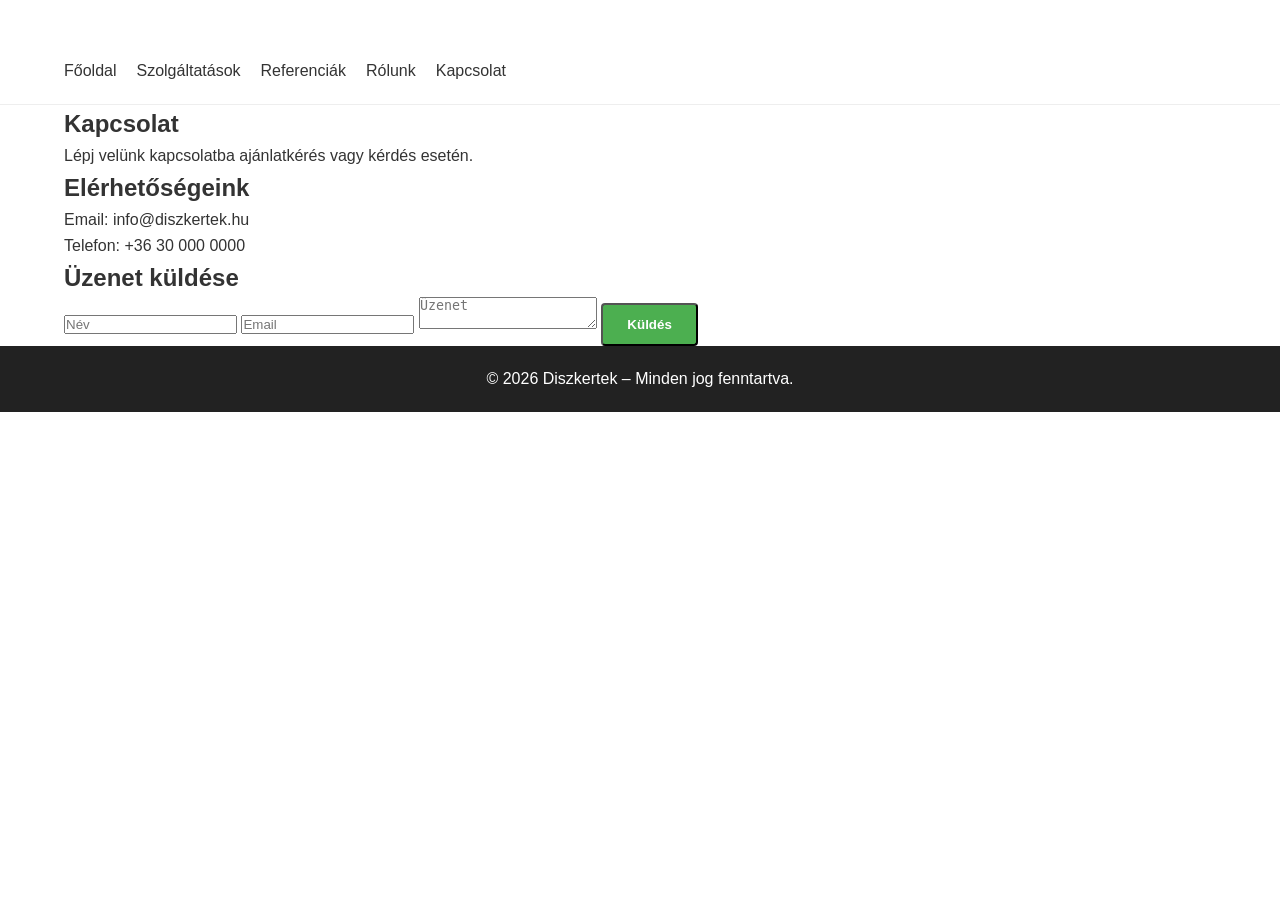
==== kapcsolat.html @ 9d151822 "photos" ====
<!DOCTYPE html>
<html lang="hu">
<head>
    <meta charset="UTF-8">
    <meta name="viewport" content="width=device-width, initial-scale=1.0">
    <title>Kapcsolat – Diszkertek</title>
    <link rel="stylesheet" href="assets/css/style.css">
</head>

<body>

<header class="header">
    <div class="container">
        <div class="logo">
            <img src="assets/img/logo.img" alt="">
        </div>
        <nav class="nav">
            <ul>
                <li><a href="index.html">Főoldal</a></li>
                <li><a href="szolgaltatasok.html">Szolgáltatások</a></li>
                <li><a href="referenciak.html">Referenciák</a></li>
                <li><a href="rolunk.html">Rólunk</a></li>
                <li><a href="kapcsolat.html" class="active">Kapcsolat</a></li>
            </ul>
        </nav>
    </div>
</header>

<section class="page-header">
    <div class="container">
        <h1>Kapcsolat</h1>
        <p>Lépj velünk kapcsolatba ajánlatkérés vagy kérdés esetén.</p>
    </div>
</section>

<section class="contact">
    <div class="container">

        <h2>Elérhetőségeink</h2>
        <p>Email: info@diszkertek.hu</p>
        <p>Telefon: +36 30 000 0000</p>

        <h2>Üzenet küldése</h2>
        <form>
            <input type="text" placeholder="Név">
            <input type="email" placeholder="Email">
            <textarea placeholder="Üzenet"></textarea>
            <button class="btn">Küldés</button>
        </form>

    </div>
</section>

<footer class="footer">
    <div class="container">
        <p>© 2026 Diszkertek – Minden jog fenntartva.</p>
    </div>
</footer>

</body>
</html>
---- assets/css/style.css ----
/* Alap beállítások */
* {
    margin: 0;
    padding: 0;
    box-sizing: border-box;
}

body {
    font-family: Arial, sans-serif;
    color: #333;
    line-height: 1.6;
}

.container {
    width: 90%;
    max-width: 1200px;
    margin: auto;
}

/* HEADER */
.header {
    background: white;
    padding: 20px 0;
    border-bottom: 1px solid #eee;
}

.header .logo {
    font-size: 24px;
    font-weight: bold;
}

.nav ul {
    display: flex;
    gap: 20px;
    list-style: none;
}

.nav a {
    text-decoration: none;
    color: #333;
    font-weight: 500;
}

/* HERO */
.hero {
    height: 80vh;
    background: url("../img/hero.webp") center/cover no-repeat;
    display: flex;
    align-items: center;
    justify-content: center;
    text-align: center;
    color: white;
}

.hero h1 {
    font-size: 48px;
    margin-bottom: 10px;
}

.hero p {
    font-size: 20px;
    margin-bottom: 20px;
}

.btn {
    display: inline-block;
    background: #4CAF50;
    color: white;
    padding: 12px 24px;
    border-radius: 4px;
    text-decoration: none;
    font-weight: bold;
}

/* SZOLGÁLTATÁSOK */
.services {
    padding: 60px 0;
}

.services h2 {
    text-align: center;
    margin-bottom: 40px;
}

.service-grid {
    display: grid;
    grid-template-columns: repeat(3, 1fr);
    gap: 30px;
}

/* REFERENCIÁK */
.references {
    padding: 60px 0;
    background: #f7f7f7;
}

.ref-grid {
    display: grid;
    grid-template-columns: repeat(3, 1fr);
    gap: 20px;
    margin-bottom: 20px;
}

.ref-item {
    height: 200px;
    background: #ddd;
}

/* CTA */
.cta {
    padding: 60px 0;
    text-align: center;
    background: #4CAF50;
    color: white;
}

.cta h2 {
    margin-bottom: 20px;
}

/* FOOTER */
.footer {
    padding: 20px 0;
    text-align: center;
    background: #222;
    color: white;
}
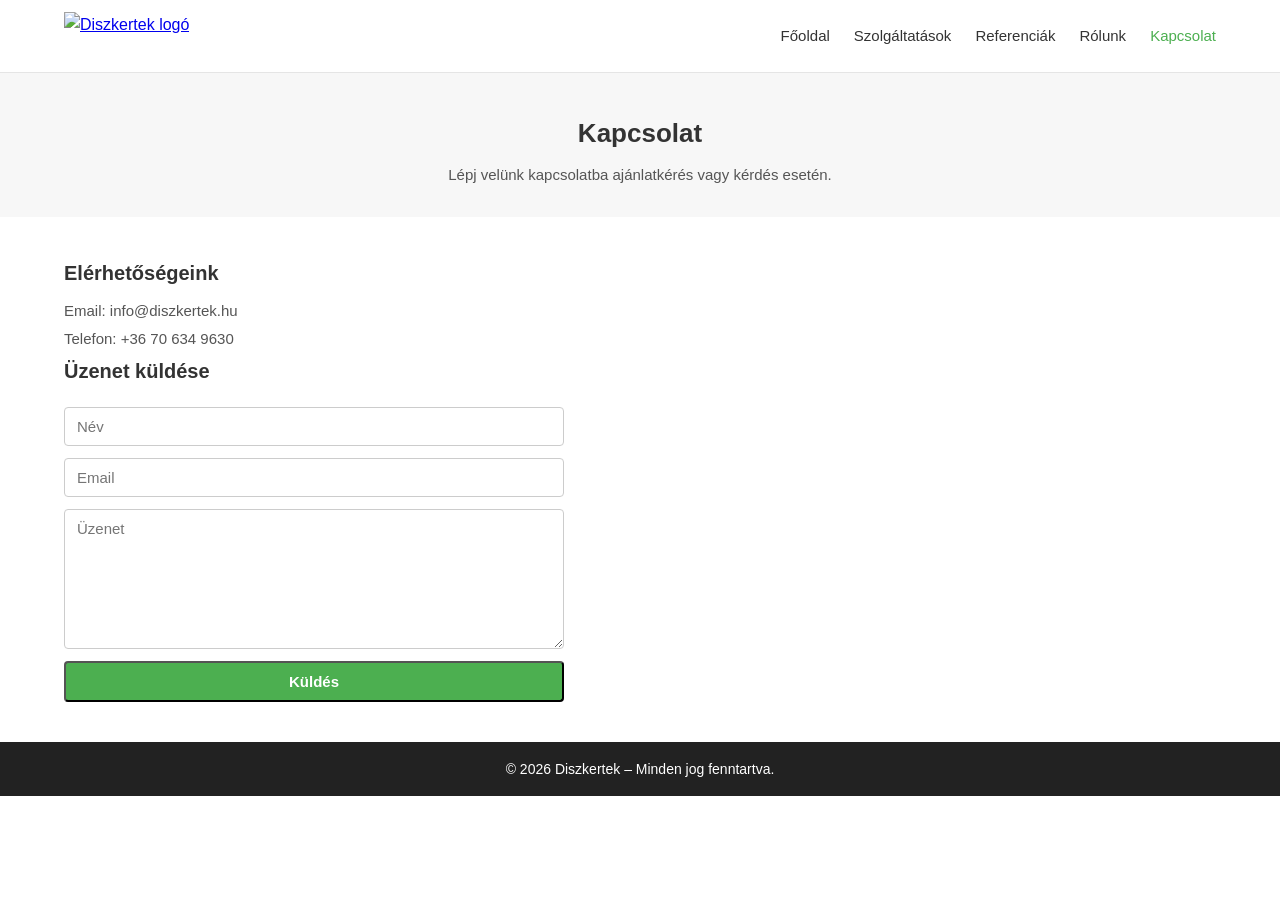
==== commit f84f3b31: "photos added" ====
--- a/kapcsolat.html
+++ b/kapcsolat.html
@@ -4,16 +4,16 @@
     <meta charset="UTF-8">
     <meta name="viewport" content="width=device-width, initial-scale=1.0">
     <title>Kapcsolat – Diszkertek</title>
+    <link rel="icon" type="image/x-icon" href="assets/img/favicon.ico">
     <link rel="stylesheet" href="assets/css/style.css">
 </head>
-
 <body>
 
 <header class="header">
-    <div class="container">
-        <div class="logo">
-            <img src="assets/img/logo.img" alt="">
-        </div>
+    <div class="container header-inner">
+        <a href="index.html" class="logo">
+            <img src="assets/img/logo.webp" alt="Diszkertek logó">
+        </a>
         <nav class="nav">
             <ul>
                 <li><a href="index.html">Főoldal</a></li>
@@ -23,6 +23,9 @@
                 <li><a href="kapcsolat.html" class="active">Kapcsolat</a></li>
             </ul>
         </nav>
+        <button class="nav-toggle" aria-label="Menü">
+            <span></span><span></span><span></span>
+        </button>
     </div>
 </header>
 
@@ -35,19 +38,17 @@
 
 <section class="contact">
     <div class="container">
-
         <h2>Elérhetőségeink</h2>
         <p>Email: info@diszkertek.hu</p>
-        <p>Telefon: +36 30 000 0000</p>
+        <p>Telefon: +36 70 634 9630</p>
 
         <h2>Üzenet küldése</h2>
         <form>
             <input type="text" placeholder="Név">
             <input type="email" placeholder="Email">
             <textarea placeholder="Üzenet"></textarea>
-            <button class="btn">Küldés</button>
+            <button type="submit" class="btn">Küldés</button>
         </form>
-
     </div>
 </section>
 
@@ -57,5 +58,11 @@
     </div>
 </footer>
 
+<script>
+const navToggle=document.querySelector('.nav-toggle');
+const nav=document.querySelector('.nav');
+navToggle.addEventListener('click',()=>{nav.classList.toggle('open');navToggle.classList.toggle('open');});
+</script>
+
 </body>
 </html>
--- a/assets/css/style.css
+++ b/assets/css/style.css
@@ -1,127 +1,514 @@
-/* Alap beállítások */
 * {
     margin: 0;
     padding: 0;
     box-sizing: border-box;
 }
 
+html, body {
+    height: 100%;
+}
+
 body {
-    font-family: Arial, sans-serif;
+    font-family: 'Roboto', Arial, sans-serif;
     color: #333;
     line-height: 1.6;
+    background: #fff;
+}
+
+img {
+    max-width: 100%;
+    display: block;
 }
 
 .container {
     width: 90%;
     max-width: 1200px;
-    margin: auto;
-}
-
-/* HEADER */
+    margin: 0 auto;
+}
+
+/* HEADER – mobile first */
+
 .header {
-    background: white;
-    padding: 20px 0;
-    border-bottom: 1px solid #eee;
-}
-
-.header .logo {
-    font-size: 24px;
-    font-weight: bold;
+    background: #ffffff;
+    border-bottom: 1px solid #e5e5e5;
+    position: sticky;
+    top: 0;
+    z-index: 100;
+}
+
+.header-inner {
+    display: flex;
+    align-items: center;
+    justify-content: space-between;
+    padding: 10px 0;
+}
+
+.logo img {
+    height: 48px;
+}
+
+.nav {
+    position: absolute;
+    top: 100%;
+    right: 0;
+    width: 100%;
+    background: #ffffff;
+    max-height: 0;
+    overflow: hidden;
+    border-bottom: 1px solid transparent;
+    transition: max-height 0.3s ease, border-bottom 0.3s ease;
+}
+
+.nav.open {
+    max-height: 260px;
+    border-bottom: 1px solid #e5e5e5;
 }
 
 .nav ul {
+    list-style: none;
     display: flex;
-    gap: 20px;
-    list-style: none;
+    flex-direction: column;
+    gap: 10px;
+    padding: 10px 20px 14px;
 }
 
 .nav a {
     text-decoration: none;
     color: #333;
     font-weight: 500;
-}
-
-/* HERO */
+    font-size: 15px;
+}
+
+.nav a.active {
+    color: #4CAF50;
+}
+
+.nav-toggle {
+    display: flex;
+    flex-direction: column;
+    gap: 4px;
+    background: none;
+    border: none;
+    cursor: pointer;
+}
+
+.nav-toggle span {
+    width: 22px;
+    height: 2px;
+    background: #333;
+    display: block;
+}
+
+/* HERO – mobile first */
+
 .hero {
-    height: 80vh;
-    background: url("../img/hero.webp") center/cover no-repeat;
+    position: relative;
+    height: 60vh;
+    background-size: cover;
+    background-position: center;
+    background-repeat: no-repeat;
     display: flex;
     align-items: center;
     justify-content: center;
     text-align: center;
-    color: white;
+    color: #fff;
+}
+
+.hero-overlay {
+    position: absolute;
+    inset: 0;
+   
+}
+
+.hero-content {
+    position: relative;
+    max-width: 700px;
+    padding: 0 20px;
 }
 
 .hero h1 {
-    font-size: 48px;
+    font-size: 28px;
+    margin-bottom: 12px;
+    font-weight: 700;
+    text-shadow: 0 2px 4px rgba(0,0,0,0.5);
+}
+
+.hero p {
+    font-size: 15px;
+    margin-bottom: 20px;
+    text-shadow: 0 2px 4px rgba(0,0,0,0.5);
+}
+/* BEMUTATKOZÁS BLOKK – MOBILE FIRST */
+
+.intro-section {
+    position: relative;
+    background-image: url('../img/bemutatkozas.webp'); /* saját képed */
+    background-position: center right;
+    background-repeat: no-repeat;
+    background-size: contain; /* Elementor: Tartalmaz */
+    padding: 40px 20px;
+    text-align: center;
+    min-height: 350px;
+    display: flex;
+    align-items: center;
+    justify-content: center;
+}
+
+.intro-overlay {
+    position: absolute;
+    inset: 0;
+    background: rgba(0,0,0,0.35); /* Elementor overlay */
+}
+
+.intro-content {
+    position: relative;
+    color: #fff;
+    max-width: 600px;
+    z-index: 2;
+}
+
+.intro-content p {
+    font-size: 16px;
     margin-bottom: 10px;
-}
-
-.hero p {
-    font-size: 20px;
-    margin-bottom: 20px;
-}
+    line-height: 1.5;
+}
+
+/* DESKTOP */
+
+@media (min-width: 900px) {
+    .intro-section {
+        min-height: 450px;
+        padding: 60px 20px;
+        background-size: cover; /* desktopon cover */
+        background-position: center;
+    }
+
+    .intro-content p {
+        font-size: 20px;
+    }
+}
+
+/* INTRO */
+
+.intro {
+    padding: 30px 0;
+    text-align: center;
+}
+
+.intro p {
+    margin-bottom: 8px;
+    font-size: 16px;
+}
+
+/* BUTTONS */
 
 .btn {
     display: inline-block;
     background: #4CAF50;
-    color: white;
-    padding: 12px 24px;
+    color: #fff;
+    padding: 10px 24px;
     border-radius: 4px;
     text-decoration: none;
-    font-weight: bold;
-}
-
-/* SZOLGÁLTATÁSOK */
+    font-weight: 600;
+    font-size: 15px;
+    transition: background 0.3s ease;
+}
+
+.btn:hover {
+    background: #45a049;
+}
+
+.btn-light {
+    background: #ffffff;
+    color: #4CAF50;
+}
+
+.btn-light:hover {
+    background: #f2f2f2;
+}
+
+/* PAGE HEADER */
+
+.page-header {
+    padding: 40px 0 30px;
+    text-align: center;
+    background: #f7f7f7;
+}
+
+.page-header h1 {
+    font-size: 26px;
+    margin-bottom: 8px;
+    font-weight: 600;
+}
+
+.page-header p {
+    font-size: 15px;
+    color: #555;
+}
+
+/* SERVICES */
+
 .services {
-    padding: 60px 0;
+    padding: 40px 0;
 }
 
 .services h2 {
     text-align: center;
-    margin-bottom: 40px;
+    font-size: 24px;
+    margin-bottom: 30px;
+    font-weight: 600;
 }
 
 .service-grid {
     display: grid;
-    grid-template-columns: repeat(3, 1fr);
-    gap: 30px;
-}
-
-/* REFERENCIÁK */
+    grid-template-columns: 1fr;
+    gap: 20px;
+}
+
+.service-item {
+    background: #ffffff;
+    border-radius: 6px;
+    overflow: hidden;
+    box-shadow: 0 2px 6px rgba(0,0,0,0.08);
+}
+
+.service-item img {
+    height: 200px;
+    object-fit: cover;
+}
+
+.service-item h3 {
+    font-size: 20px;
+    margin: 14px 16px 6px;
+}
+
+.service-item p {
+    font-size: 15px;
+    color: #555;
+    margin: 0 16px 16px;
+}
+
+/* REFERENCES */
+
 .references {
-    padding: 60px 0;
+    padding: 40px 0;
     background: #f7f7f7;
+}
+
+.references-page {
+    background: #ffffff;
+}
+
+.references h2 {
+    text-align: center;
+    font-size: 24px;
+    margin-bottom: 20px;
+    font-weight: 600;
+}
+
+.ref-intro {
+    text-align: center;
+    font-size: 15px;
+    color: #555;
+    margin: 0 0 24px;
 }
 
 .ref-grid {
     display: grid;
-    grid-template-columns: repeat(3, 1fr);
-    gap: 20px;
-    margin-bottom: 20px;
+    grid-template-columns: 1fr;
+    gap: 16px;
 }
 
 .ref-item {
-    height: 200px;
-    background: #ddd;
+    height: 220px;
+    object-fit: cover;
+    border-radius: 6px;
+    box-shadow: 0 2px 6px rgba(0,0,0,0.08);
+}
+
+.ref-cta {
+    text-align: center;
+    margin-top: 24px;
+}
+
+/* ABOUT */
+
+.about {
+    padding: 40px 0;
+}
+
+.about p {
+    font-size: 15px;
+    color: #555;
+    margin-bottom: 18px;
+}
+
+.about h3 {
+    font-size: 18px;
+    margin: 18px 0 10px;
+    font-weight: 600;
+}
+
+.about h4 {
+    font-size: 17px;
+    margin: 16px 0 8px;
+    font-weight: 600;
+}
+
+.about ul {
+    margin-left: 20px;
+    margin-bottom: 16px;
+}
+
+.about li {
+    font-size: 15px;
+    color: #555;
+    margin-bottom: 4px;
+}
+
+/* CONTACT */
+
+.contact {
+    padding: 40px 0;
+}
+
+.contact h2 {
+    font-size: 20px;
+    margin-bottom: 10px;
+    font-weight: 600;
+}
+
+.contact p {
+    font-size: 15px;
+    color: #555;
+    margin-bottom: 4px;
+}
+
+.contact form {
+    margin-top: 20px;
+    max-width: 500px;
+    display: flex;
+    flex-direction: column;
+    gap: 12px;
+}
+
+.contact input,
+.contact textarea {
+    padding: 10px 12px;
+    border-radius: 4px;
+    border: 1px solid #ccc;
+    font-family: inherit;
+    font-size: 15px;
+}
+
+.contact textarea {
+    min-height: 140px;
 }
 
 /* CTA */
+
 .cta {
-    padding: 60px 0;
+    padding: 40px 0;
     text-align: center;
     background: #4CAF50;
-    color: white;
+    color: #ffffff;
 }
 
 .cta h2 {
-    margin-bottom: 20px;
+    font-size: 22px;
+    margin-bottom: 10px;
+    font-weight: 600;
+}
+
+.cta p {
+    font-size: 15px;
+    margin-bottom: 18px;
 }
 
 /* FOOTER */
+
 .footer {
-    padding: 20px 0;
+    padding: 16px 0;
     text-align: center;
     background: #222;
-    color: white;
+    color: #fff;
+    font-size: 14px;
+}
+
+/* DESKTOP BREAKPOINTS – építkezés felfelé */
+
+@media (min-width: 700px) {
+    .hero {
+        height: 70vh;
+    }
+
+    .hero h1 {
+        font-size: 34px;
+    }
+
+    .hero p {
+        font-size: 17px;
+    }
+
+    .service-grid {
+        grid-template-columns: repeat(2, 1fr);
+    }
+
+    .ref-grid {
+        grid-template-columns: repeat(2, 1fr);
+    }
+}
+
+@media (min-width: 900px) {
+    .header-inner {
+        padding: 12px 0;
+    }
+
+    .nav {
+        position: static;
+        max-height: none;
+        border-bottom: none;
+        width: auto;
+        overflow: visible;
+    }
+
+    .nav ul {
+        flex-direction: row;
+        align-items: center;
+        gap: 24px;
+        padding: 0;
+    }
+
+    .nav-toggle {
+        display: none;
+    }
+
+    .hero {
+        height: 80vh;
+    }
+
+    .hero h1 {
+        font-size: 42px;
+    }
+
+    .hero p {
+        font-size: 19px;
+    }
+
+    .services h2,
+    .references h2 {
+        font-size: 28px;
+    }
+
+    .service-grid {
+        grid-template-columns: repeat(3, 1fr);
+    }
+
+    .services-page .service-grid {
+        grid-template-columns: repeat(2, 1fr);
+    }
+
+    .ref-grid {
+        grid-template-columns: repeat(3, 1fr);
+    }
 }
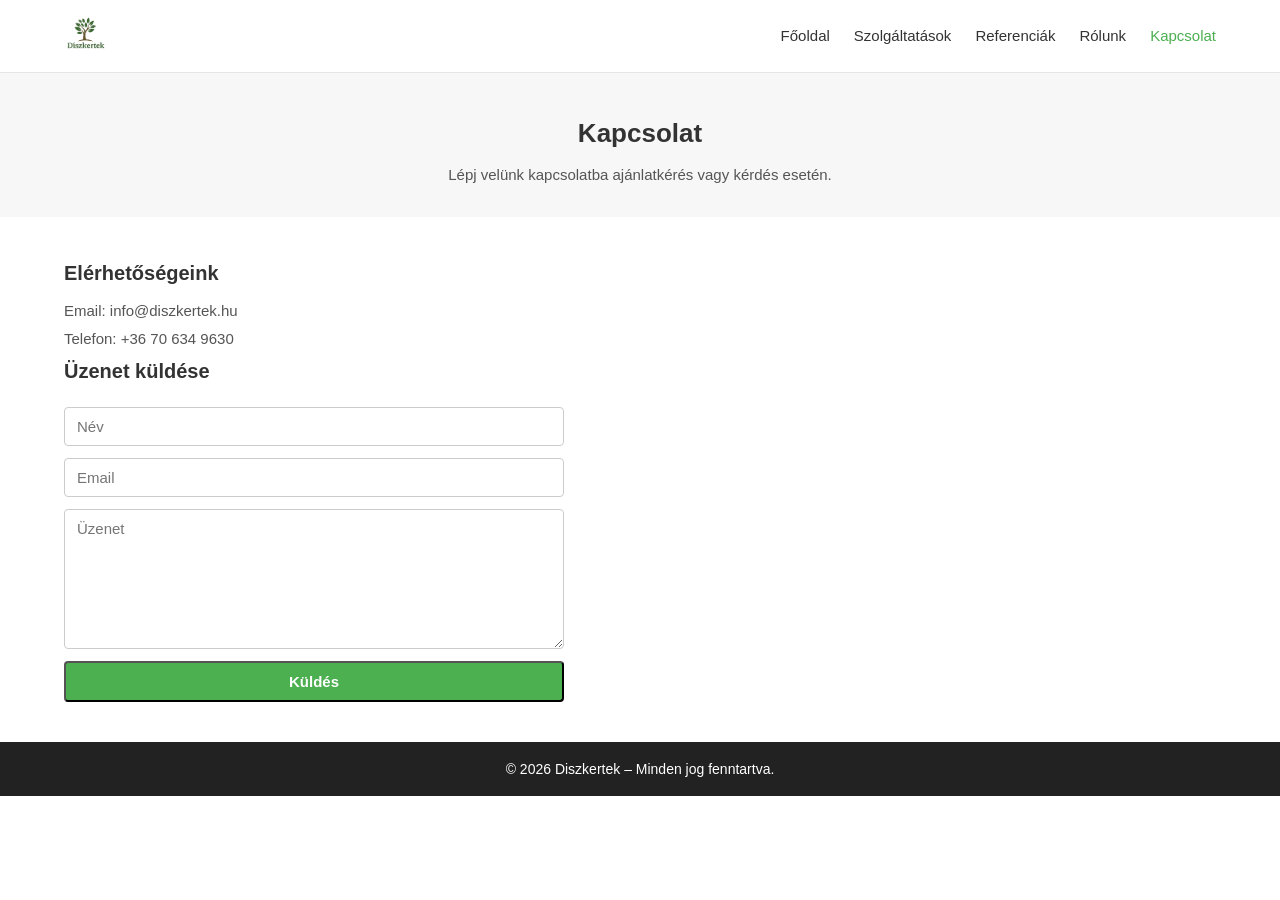
==== commit efd0221b: "logo added" ====
--- a/kapcsolat.html
+++ b/kapcsolat.html
@@ -12,7 +12,7 @@
 <header class="header">
     <div class="container header-inner">
         <a href="index.html" class="logo">
-            <img src="assets/img/logo.webp" alt="Diszkertek logó">
+            <img src="assets/img/logo.png" alt="Diszkertek logó">
         </a>
         <nav class="nav">
             <ul>
